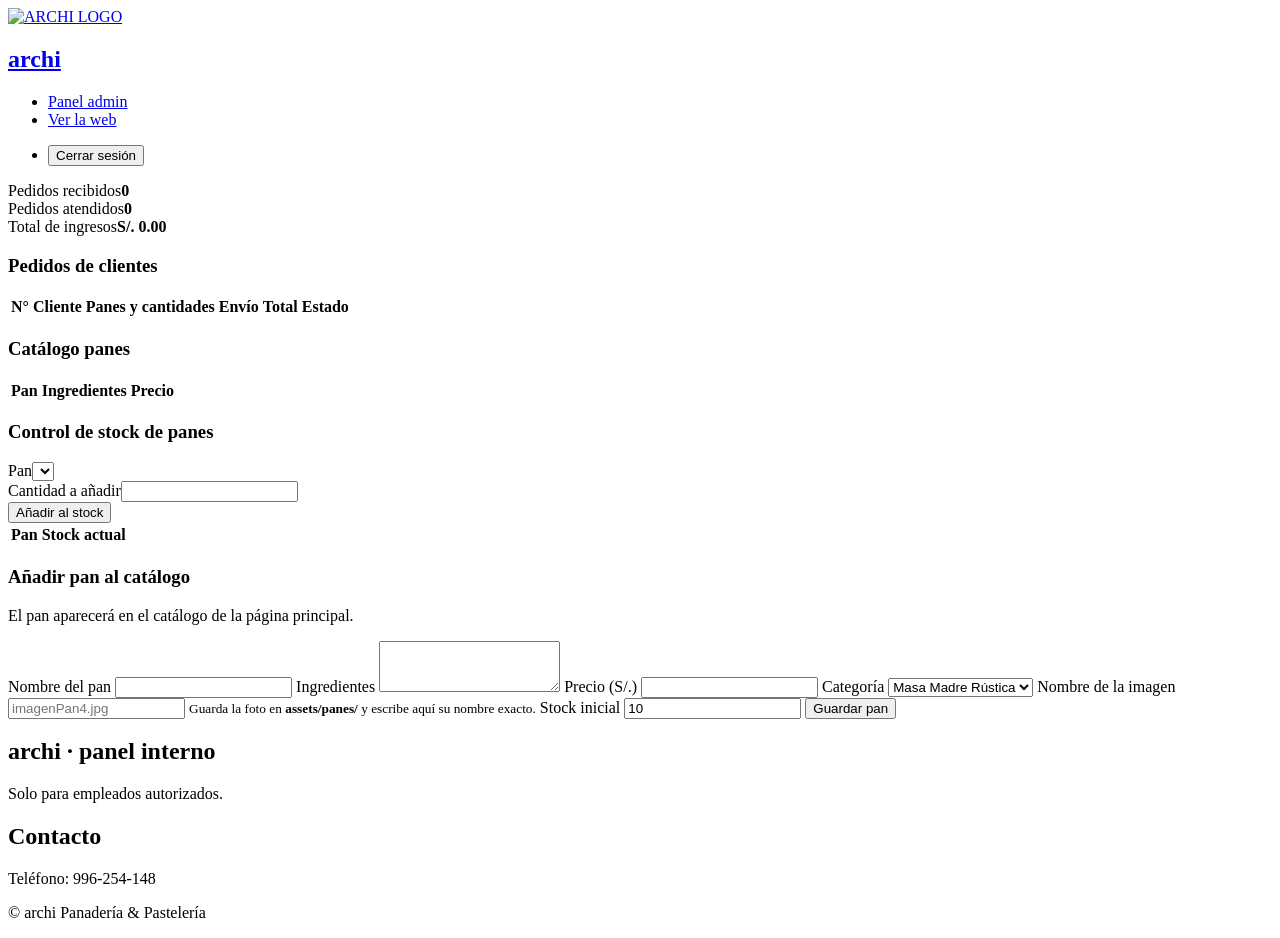
==== admin.html @ b8522d09 "Add files via upload" ====
<!doctype html>
<html lang="es">
  <head>
    <meta charset="UTF-8" />
    <meta name="viewport" content="width=device-width, initial-scale=1.0" />
    <title>Panel admin | Panadería Archi</title>
    <link rel="preconnect" href="https://fonts.googleapis.com" />
    <link href="https://fonts.googleapis.com/css2?family=DM+Sans:wght@400;600&family=Fraunces:ital,wght@0,600;1,600&display=swap" rel="stylesheet" />
    <link rel="stylesheet" href="css/base.css" />
    <link rel="stylesheet" href="css/admin.css" />
  </head>
  <body>
    <header>
      <nav>
        <a class="marca" href="index.html"><img src="https://encrypted-tbn0.gstatic.com/images?q=tbn:ANd9GcRZpjRMk6nb4g_q-FqZ8ZmCuSmIipUEqPBIH8in_HyPj3goxflEYs_nTG0m&s=10" alt="ARCHI LOGO" /><h2>archi</h2></a>
        <ul>
          <li><a class="activo" href="admin.html">Panel admin</a></li>
          <li><a href="index.html">Ver la web</a></li>
        </ul>
        <ul>
          <li><button type="button" id="btn-salir" class="claro">Cerrar sesión</button></li>
        </ul>
      </nav>
    </header>
    <div class="contenedor">
      <main>
        <section>
          <!-- Resumen en una sola fila -->
          <article class="resumen">
            <div class="dato"><span>Pedidos recibidos</span><strong id="n-pedidos">0</strong></div>
            <div class="dato"><span>Pedidos atendidos</span><strong id="n-atendidos">0</strong></div>
            <div class="dato"><span>Total de ingresos</span><strong id="n-ingresos">S/. 0.00</strong></div>
          </article>

          <article>
            <h1>Pedidos de clientes</h1>
            <div class="scroll">
              <table>
                <thead><tr><th>N°</th><th>Cliente</th><th>Panes y cantidades</th><th>Envío</th><th>Total</th><th>Estado</th></tr></thead>
                <tbody id="tabla-pedidos"></tbody>
              </table>
            </div>
          </article>

          <article>
            <h1>Catálogo panes</h1>
            <div class="scroll">
              <table>
                <thead><tr><th>Pan</th><th>Ingredientes</th><th>Precio</th></tr></thead>
                <tbody id="tabla-catalogo"></tbody>
              </table>
            </div>
          </article>

          <article>
            <h1>Control de stock de panes</h1>
            <form id="form-stock" class="fila-form">
              <div><label for="stock-pan">Pan</label><select id="stock-pan" required></select></div>
              <div><label for="stock-cant">Cantidad a añadir</label><input type="number" id="stock-cant" min="1" required /></div>
              <button type="submit">Añadir al stock</button>
            </form>
            <div class="scroll">
              <table>
                <thead><tr><th>Pan</th><th>Stock actual</th></tr></thead>
                <tbody id="tabla-stock"></tbody>
              </table>
            </div>
          </article>
        </section>
      </main>

      <aside>
        <article>
          <h1>Añadir pan al catálogo</h1>
          <p>El pan aparecerá en el catálogo de la página principal.</p>
          <form id="form-pan">
            <label for="p-nombre">Nombre del pan</label>
            <input type="text" id="p-nombre" required />
            <label for="p-ingredientes">Ingredientes</label>
            <textarea id="p-ingredientes" rows="3" required></textarea>
            <label for="p-precio">Precio (S/.)</label>
            <input type="number" id="p-precio" min="0.1" step="0.10" required />
            <label for="p-categoria">Categoría</label>
            <select id="p-categoria">
              <option value="rustica">Masa Madre Rústica</option>
              <option value="pasteles">Pasteles & Dulces</option>
            </select>
            <label for="p-imagen">Nombre de la imagen</label>
            <input type="text" id="p-imagen" placeholder="imagenPan4.jpg" required />
            <small>Guarda la foto en <b>assets/panes/</b> y escribe aquí su nombre exacto.</small>
            <label for="p-stock">Stock inicial</label>
            <input type="number" id="p-stock" min="0" value="10" required />
            <button type="submit">Guardar pan</button>
          </form>
        </article>
      </aside>
    </div>

    <footer>
      <article><h2>archi · panel interno</h2><p>Solo para empleados autorizados.</p></article>
      <article><h2>Contacto</h2><p>Teléfono: 996-254-148</p><p>&copy; archi Panadería & Pastelería</p></article>
    </footer>

    <script src="js/datos.js"></script>
    <script src="js/admin.js"></script>
  </body>
</html>
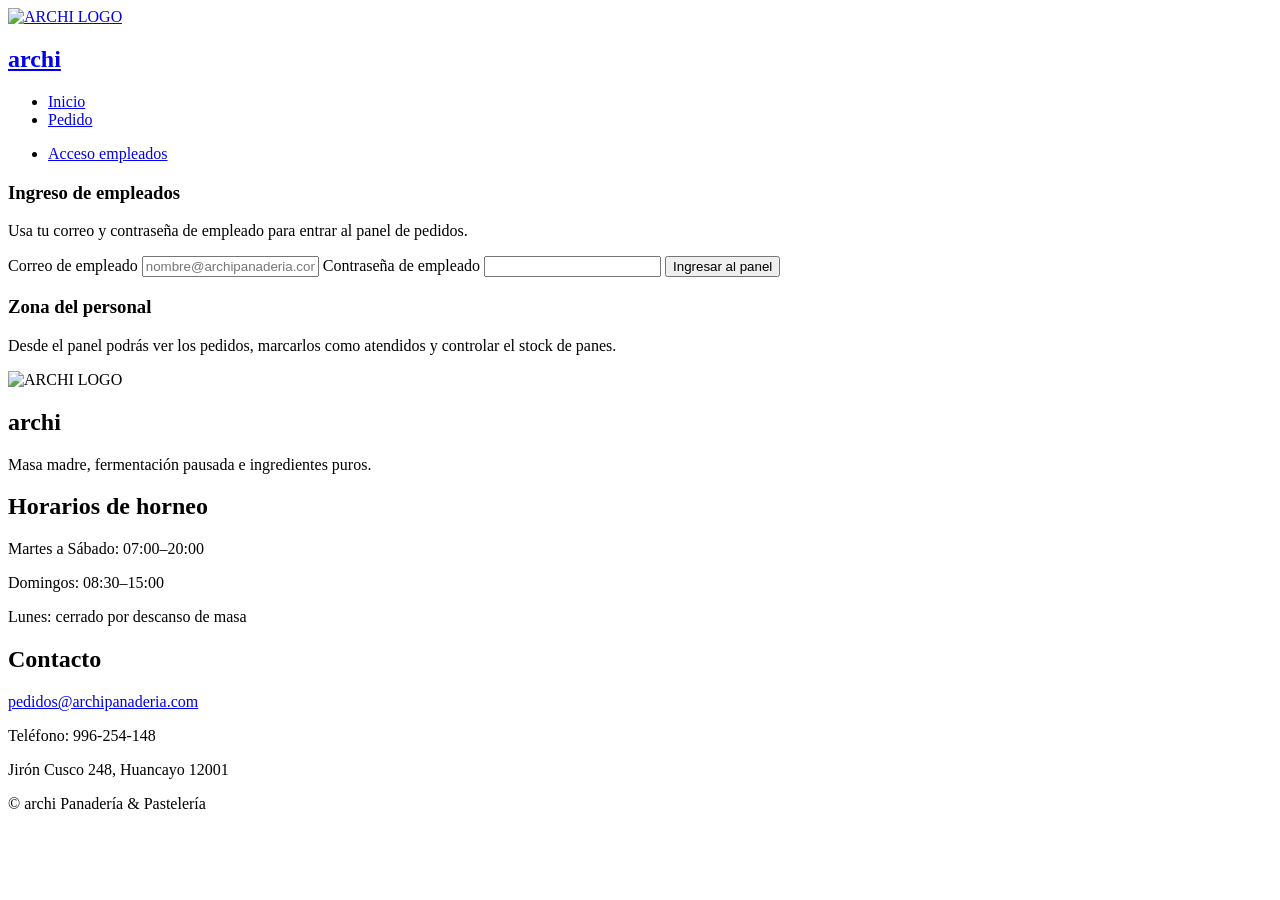
==== commit 0bd925b8: "Update admin.html" ====
--- a/admin.html
+++ b/admin.html
@@ -6,8 +6,8 @@
     <title>Panel admin | Panadería Archi</title>
     <link rel="preconnect" href="https://fonts.googleapis.com" />
     <link href="https://fonts.googleapis.com/css2?family=DM+Sans:wght@400;600&family=Fraunces:ital,wght@0,600;1,600&display=swap" rel="stylesheet" />
-    <link rel="stylesheet" href="css/base.css" />
-    <link rel="stylesheet" href="css/admin.css" />
+    <link rel="stylesheet" href="base.css" />
+    <link rel="stylesheet" href="admin.css" />
   </head>
   <body>
     <header>
@@ -101,7 +101,7 @@
       <article><h2>Contacto</h2><p>Teléfono: 996-254-148</p><p>&copy; archi Panadería & Pastelería</p></article>
     </footer>
 
-    <script src="js/datos.js"></script>
-    <script src="js/admin.js"></script>
+    <script src="datos.js"></script>
+    <script src="admin.js"></script>
   </body>
 </html>
--- a/base.css
+++ b/base.css
@@ -0,0 +1,100 @@
+/* ============================================================
+   base.css → estilos que se repiten en TODAS las páginas:
+   colores, tipografía, header/nav, footer, botones y la
+   estructura HTML5 (header → .contenedor[main + aside] → footer).
+   Cada página añade después su propio CSS (index.css, pedido.css...).
+   ============================================================ */
+
+/* Variables CSS: guardamos los colores una vez y los usamos con var(--nombre) */
+:root {
+  --espresso: #34190f;   /* corteza oscura: header y footer */
+  --corteza:  #8a4b1f;   /* marrón horneado */
+  --trigo:    #d79a2b;   /* dorado de trigo: botones y detalles */
+  --harina:   #f7f0e3;   /* fondo general */
+  --miga:     #efdcb8;   /* miga clara */
+  --mermelada:#a3312b;   /* rojo mermelada: avisos y acentos */
+  --texto:    #3a2417;
+  --sombra:   0 8px 24px rgba(52, 25, 15, .12);
+}
+
+* { margin: 0; padding: 0; box-sizing: border-box; }   /* tu reset original */
+
+body {
+  font-family: "DM Sans", "Segoe UI", sans-serif;
+  background: var(--harina);
+  color: var(--texto);
+  line-height: 1.55;
+}
+h1, h2, h3, h4 { font-family: "Fraunces", Georgia, serif; line-height: 1.2; }
+h1 { font-size: clamp(1.6rem, 3vw, 2.3rem); margin-bottom: 12px; }
+img { max-width: 100%; }
+
+/* ---------- HEADER + NAV (parte superior de la web) ---------- */
+header { background: var(--espresso); position: sticky; top: 0; z-index: 20; box-shadow: var(--sombra); }
+nav {
+  display: grid;                                   /* como tu header original */
+  grid-template-columns: auto 1fr auto;            /* logo | enlaces | acceso */
+  align-items: center; gap: 16px;
+  max-width: 1300px; margin: 0 auto; padding: 8px 24px;
+}
+.marca { display: flex; align-items: center; gap: 12px; text-decoration: none; }
+.marca img { height: 56px; border-radius: 50%; border: 2px solid var(--trigo); }
+.marca h2 { color: var(--miga); font-size: 1.7rem; font-style: italic; }
+nav ul { list-style: none; display: flex; flex-direction: row; justify-content: space-around; gap: 6px; }
+nav li { padding: 4px; }
+nav a { display: block; padding: 8px 16px; border-radius: 999px; text-decoration: none; color: #e9dccb; transition: .2s; }
+nav a:hover, nav a.activo { background: var(--trigo); color: var(--espresso); }   /* hover como tu li:hover */
+
+/* ---------- CONTENEDOR: main (principal) + aside (secundario) ---------- */
+.contenedor {
+  display: grid;
+  grid-template-columns: minmax(0, 2fr) minmax(290px, 1fr);   /* main ocupa el doble que aside */
+  gap: 24px; align-items: start;
+  max-width: 1300px; margin: 0 auto; padding: 24px;
+}
+main section { display: flex; flex-direction: column; gap: 24px; }
+aside { display: flex; flex-direction: column; gap: 24px; }
+/* Cada <article> es una "tarjeta" blanca */
+main article, aside article {
+  background: #fff; border-radius: 18px; padding: 28px;
+  box-shadow: var(--sombra); border-top: 5px solid var(--trigo);
+}
+aside article:nth-child(even) { border-top-color: var(--corteza); }
+
+/* ---------- FOOTER (contenido terciario) ---------- */
+footer {
+  background: var(--espresso); color: #d9c9b6;
+  display: grid; grid-template-columns: repeat(auto-fit, minmax(220px, 1fr));
+  gap: 32px; padding: 48px max(24px, calc((100% - 1252px) / 2));
+}
+footer h2 { color: var(--trigo); font-size: 1.1rem; margin-bottom: 10px; }
+footer img { height: 70px; border-radius: 50%; }
+footer a { color: var(--miga); text-decoration: underline; }
+
+/* ---------- BOTONES y FORMULARIOS ---------- */
+button {
+  cursor: pointer; border: 0; border-radius: 999px; padding: 10px 22px;
+  background: var(--corteza); color: #fff; font: 600 .95rem "DM Sans", sans-serif;
+  transition: background .2s, transform .2s;
+}
+button:hover { background: var(--mermelada); transform: translateY(-2px); }
+button.claro { background: var(--miga); color: var(--espresso); }
+button.claro:hover, button.claro.activo { background: var(--trigo); }
+label { display: block; font-weight: 600; margin: 14px 0 4px; }
+input, select, textarea {
+  width: 100%; padding: 10px 14px; border: 2px solid var(--miga); border-radius: 12px;
+  font: inherit; background: #fffdf8; color: var(--texto);
+}
+input:focus, select:focus, textarea:focus, button:focus-visible, a:focus-visible {
+  outline: 3px solid var(--trigo); outline-offset: 2px;
+}
+.vacio { color: #8c7a69; font-style: italic; list-style: none; }
+
+/* ---------- RESPONSIVE: celular y tablet (como tu @media original) ---------- */
+@media (max-width: 900px) {
+  .contenedor { grid-template-columns: 1fr; }   /* main y aside uno debajo del otro */
+}
+@media (max-width: 700px) {
+  nav { grid-template-columns: 1fr; justify-items: center; }
+  nav ul { flex-direction: column; align-items: center; }
+}
--- a/admin.css
+++ b/admin.css
@@ -0,0 +1,29 @@
+/* admin.css → estilos SOLO del panel de administración */
+
+/* Fila con las 3 tarjetas de resumen */
+.resumen { display: grid; grid-template-columns: repeat(auto-fit, minmax(160px, 1fr)); gap: 16px; background: var(--espresso) !important; }
+.dato { background: rgba(255,255,255,.08); border-radius: 14px; padding: 18px; color: var(--miga); }
+.dato span { display: block; font-size: .9rem; }
+.dato strong { font-family: "Fraunces", serif; font-size: 2rem; color: #fff; }
+
+/* Tablas: .scroll deja deslizar la tabla en celulares sin romper la página */
+.scroll { overflow-x: auto; margin-top: 14px; }
+table { width: 100%; border-collapse: collapse; font-size: .93rem; }
+th { text-align: left; background: var(--miga); padding: 10px 12px; font-weight: 600; }
+td { padding: 10px 12px; border-bottom: 1px solid var(--miga); vertical-align: top; }
+tbody tr:hover { background: #fff8ea; }
+td small { color: #7b6552; display: block; }
+
+/* Etiquetas de estado */
+.estado { display: inline-block; padding: 3px 12px; border-radius: 999px; font-size: .85rem; font-weight: 600; }
+.estado.pendiente { background: #fde7b8; color: #7a4b00; }
+.estado.atendido { background: #dcefc9; color: #2f5a14; }
+.bajo { color: var(--mermelada); font-weight: 600; }      /* stock bajo (menos de 5) */
+td button { padding: 5px 14px; margin-top: 6px; font-size: .85rem; }
+
+.fila-form { display: grid; grid-template-columns: 1fr 1fr auto; gap: 14px; align-items: end; }
+.fila-form button { margin-bottom: 2px; }
+aside form button { width: 100%; margin-top: 18px; }
+aside small { display: block; margin-top: 4px; color: #7b6552; }
+aside article { position: sticky; top: 100px; }
+@media (max-width: 700px) { .fila-form { grid-template-columns: 1fr; } }
